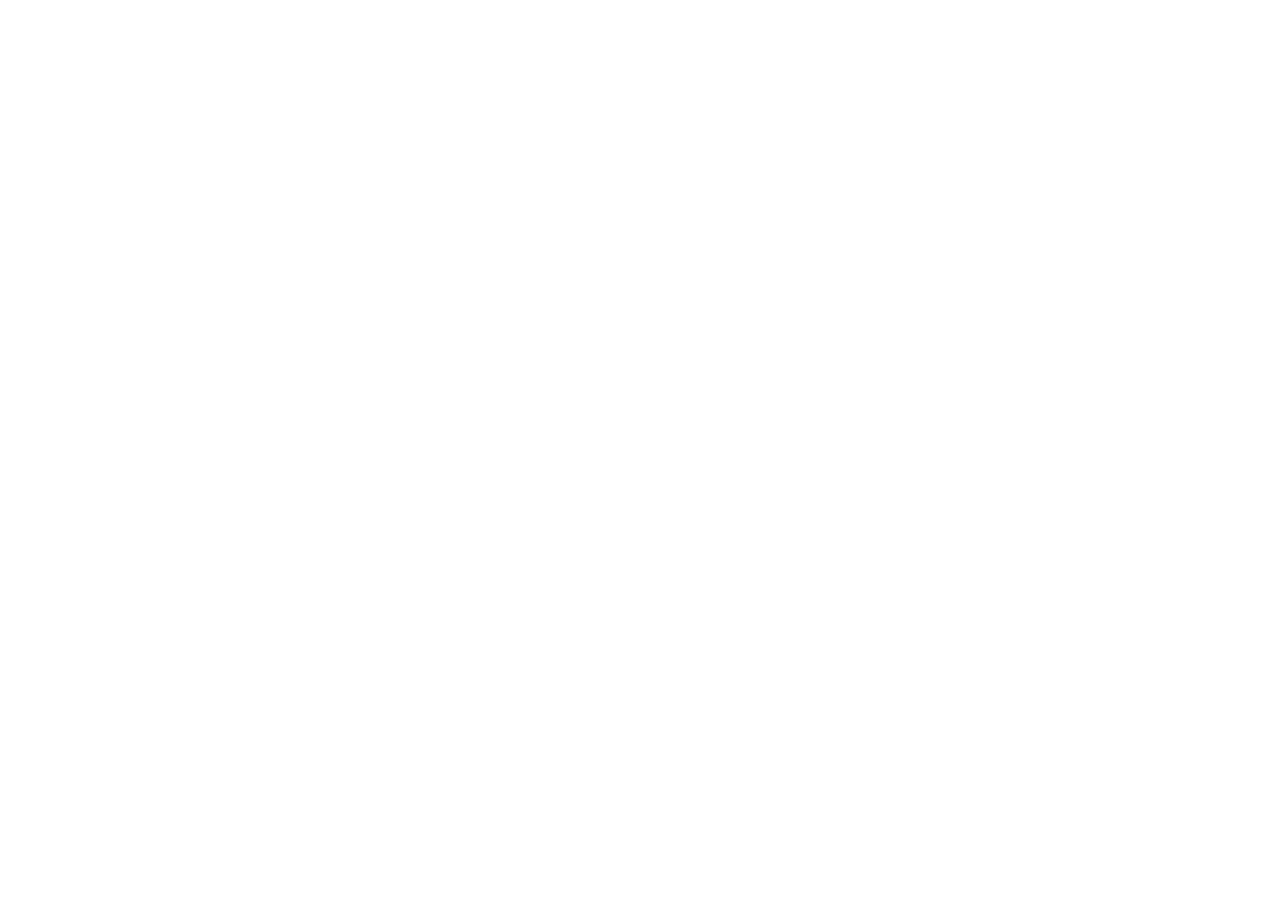
==== highscores.html @ 3b9ae893 "setup view high scores list html" ====
<!DOCTYPE html>
<html lang="en">
<head>
    <meta charset="UTF-8">
    <meta http-equiv="X-UA-Compatible" content="IE=edge">
    <meta name="viewport" content="width=device-width, initial-scale=1.0">
    <title>Code Quiz 2</title>
    <link rel="stylesheet" href="./assets/css/style.css" />
</head>
<body>


    <main class="highScorescontent" id="highScoresContainer">
        <div id="scoringContainer">


        </div>
    </main>
    <script src="./assets/js/script2.js"></script>
</body>
</html>
---- assets/css/style.css ----
*,
*::before,
*::after {
  box-sizing: border-box;
}

html,
body,
.wrapper {
  height: 100%;
  margin: 0;
  padding: 0;
}





.nav {
    display: flex;
    justify-content: space-around;
}

#timeContainer {
  display: flex;
  flex-direction: row;
}

#timer__part {
  padding-left: 5px;
}


#openingContent {
     text-align: center;
}


#quizContent {
    text-align: center;
}


.itemButton {
    margin: 30px;
}


.highScoreItems {
  list-style-type: none;
}


#highScoresContainer {
  text-align: center;
}
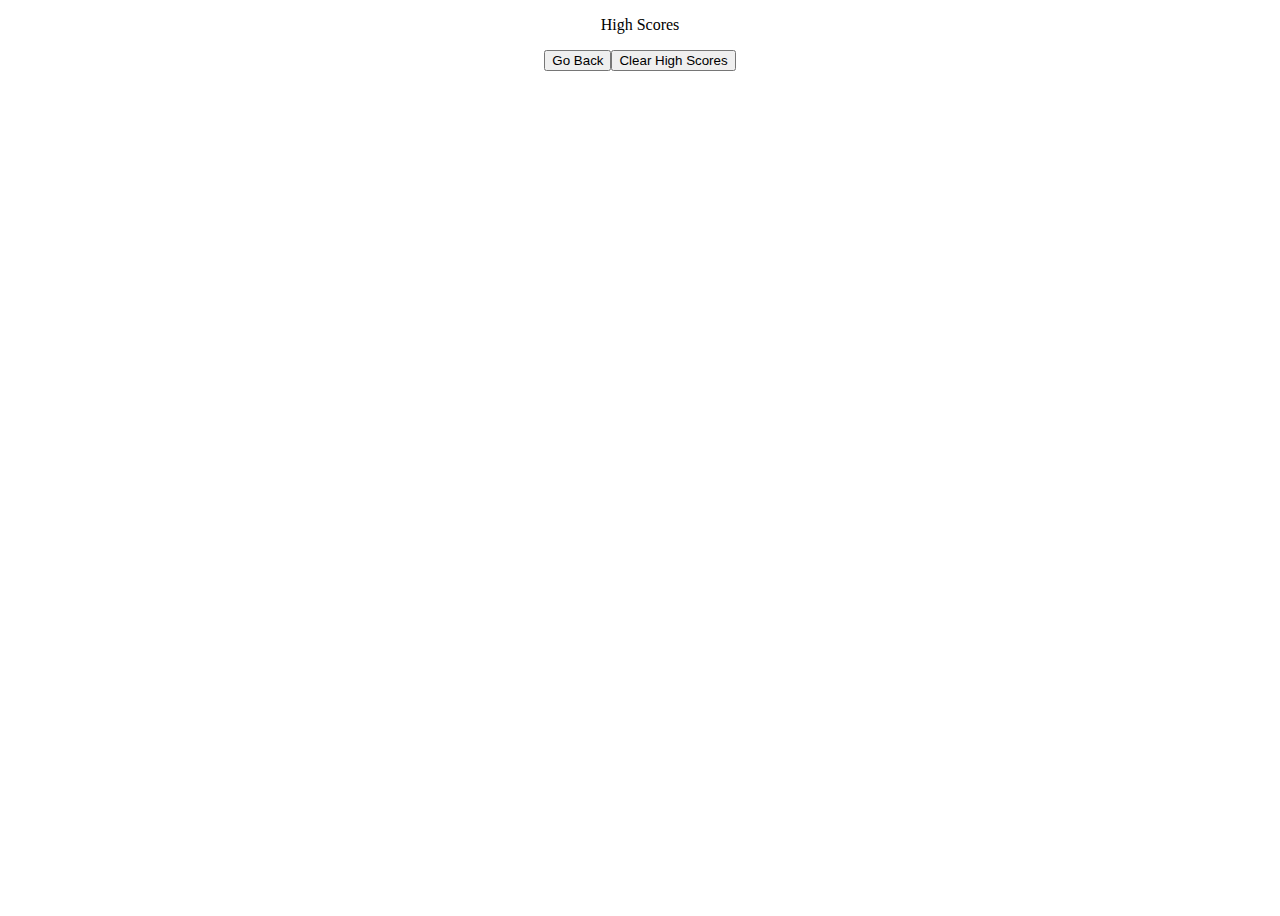
==== commit 0eea7586: "setup view high scores button logic" ====
--- a/highscores.html
+++ b/highscores.html
@@ -16,6 +16,6 @@
 
         </div>
     </main>
-    <script src="./assets/js/script2.js"></script>
+    <script src="./assets/js/script3.js"></script>
 </body>
 </html>--- a/assets/css/style.css
+++ b/assets/css/style.css
@@ -50,6 +50,9 @@
   list-style-type: none;
 }
 
+.scoreItems {
+  list-style-type: none;
+}
 
 #highScoresContainer {
   text-align: center;
